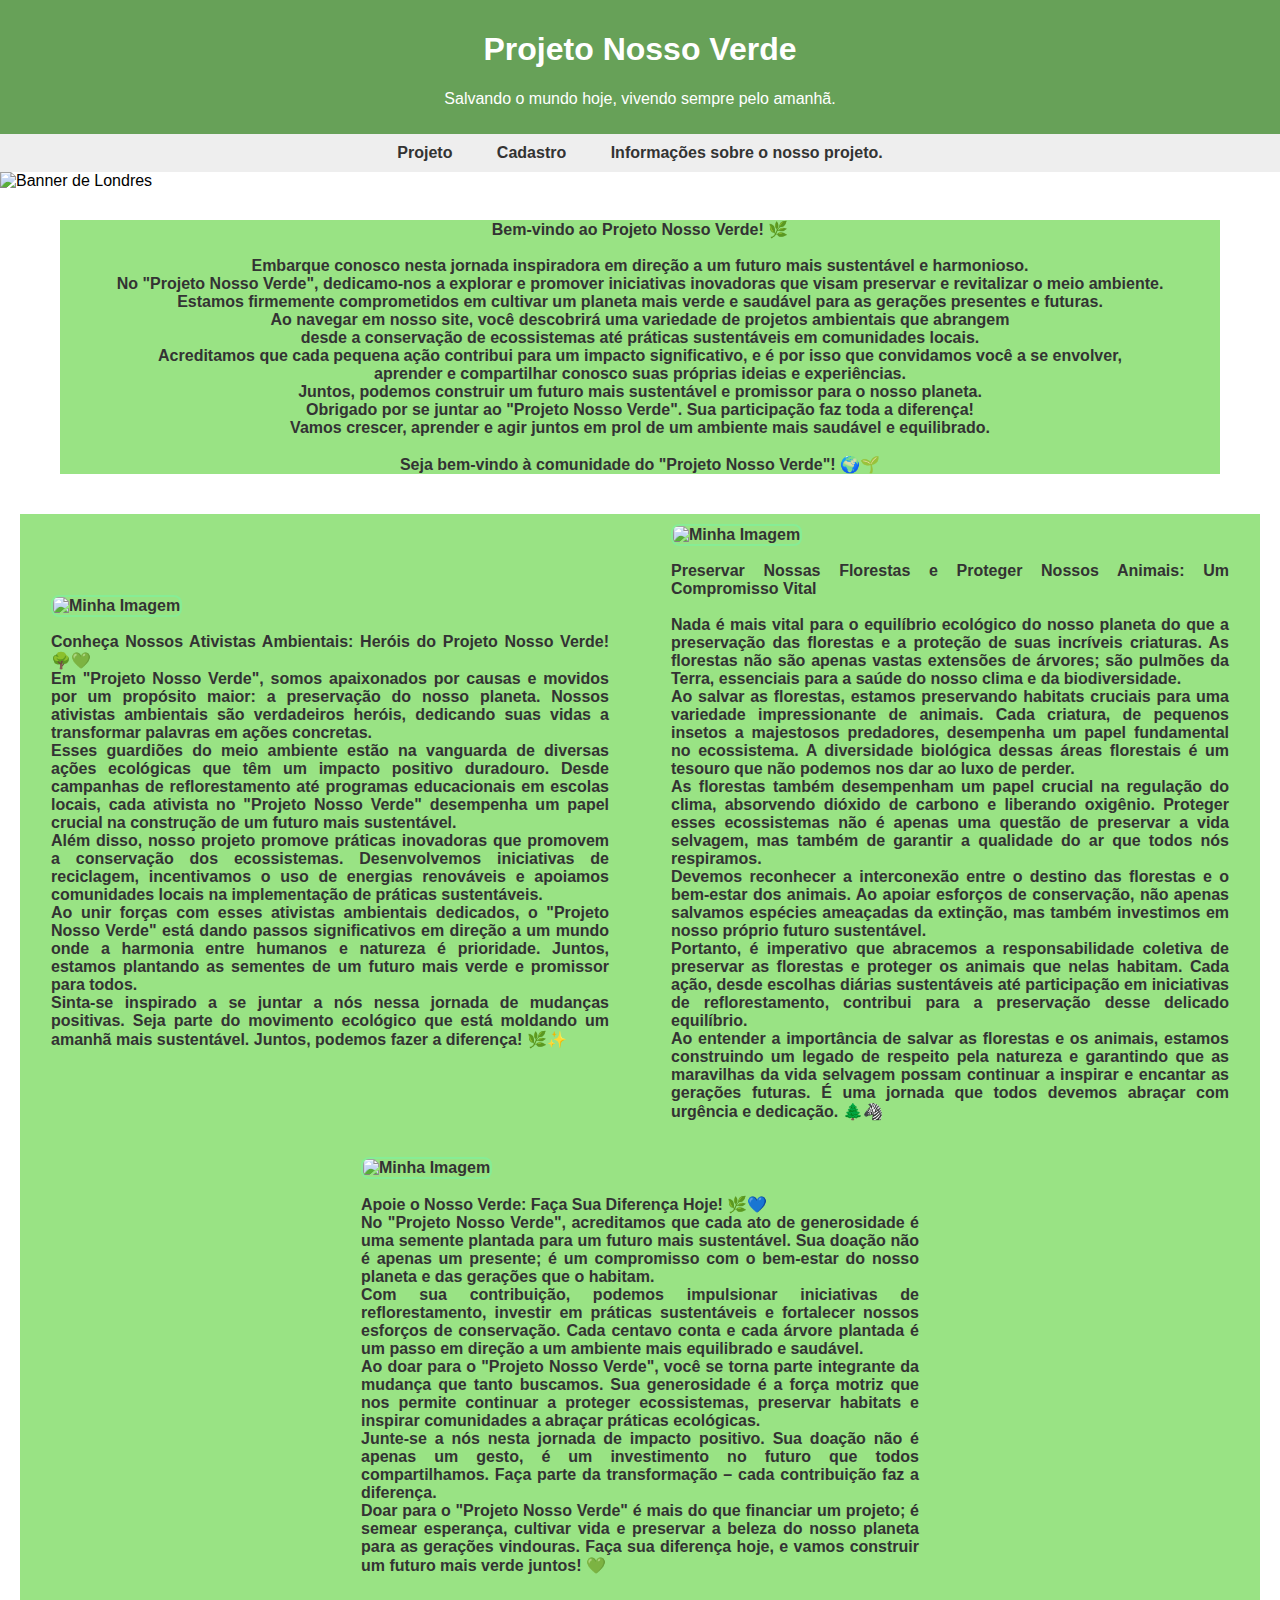
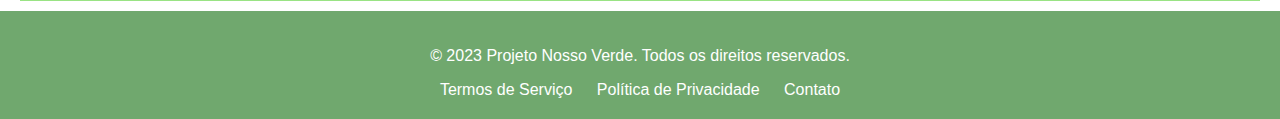
==== index.html @ 370dea92 "projetonossoverde1" ====
<!DOCTYPE html>
<html lang="pt-br">
<head>
  <meta charset="UTF-8">
  <meta name="viewport" content="width=device-width, initial-scale=1.0">
  <link rel="stylesheet" href="styles.css">
  <title>Projeto Nosso Verde</title>
</head>
<body>

  <div class="titulo">
    <h1>Projeto Nosso Verde</h1>
    <p>Salvando o mundo hoje, vivendo sempre pelo amanhã. </p>
  </div>

  <div class="menu">
    <a href="projeto.html">Projeto</a>
    <a href="cadastro.html">Cadastro</a>
    <a href="informaçoes.html">Informações sobre o nosso projeto.</a>
  </div>

  <img class="imagem-banner" src="https://observatorio3setor.org.br/wp-content/uploads/2023/05/AdobeStock_481256183-1024x683.jpeg" height="600" width="800" alt="Banner de Londres">

  <div class="boas-vindas">
    <p id="p1">
      Bem-vindo ao Projeto Nosso Verde! 🌿<br>
      
      <br>Embarque conosco nesta jornada inspiradora em direção a um futuro mais sustentável e harmonioso. 
      <br>No "Projeto Nosso Verde", dedicamo-nos a explorar e promover iniciativas inovadoras que visam preservar e revitalizar o meio ambiente.      
      <br>Estamos firmemente comprometidos em cultivar um planeta mais verde e saudável para as gerações presentes e futuras. 
      <br>Ao navegar em nosso site, você descobrirá uma variedade de projetos ambientais que abrangem 
      <br>desde a conservação de ecossistemas até práticas sustentáveis em comunidades locais.
      <br>Acreditamos que cada pequena ação contribui para um impacto significativo, e é por isso que convidamos você a se envolver, 
      <br>aprender e compartilhar conosco suas próprias ideias e experiências. 
      <br>Juntos, podemos construir um futuro mais sustentável e promissor para o nosso planeta.      
      <br>Obrigado por se juntar ao "Projeto Nosso Verde". Sua participação faz toda a diferença!      
      <br>Vamos crescer, aprender e agir juntos em prol de um ambiente mais saudável e equilibrado.<br>
      
      <br>Seja bem-vindo à comunidade do "Projeto Nosso Verde"! 🌍🌱
    </p>
  </div>

  <div class="pontos-turisticos">
    <div class="ponto">
        <img class="bordaimg" src="https://revistacasacomum.com.br/wp-content/uploads/2022/11/Foto-Jovens-Pelo-Clima-Reproducao.jpg" alt="Minha Imagem" width="600" height="300">
        <p> <P> Conheça Nossos Ativistas Ambientais: Heróis do Projeto Nosso Verde! 🌳💚

          <br>Em "Projeto Nosso Verde", somos apaixonados por causas e movidos por um propósito maior: a preservação do nosso planeta. Nossos ativistas ambientais são verdadeiros heróis, dedicando suas vidas a transformar palavras em ações concretas.
          
          <br>Esses guardiões do meio ambiente estão na vanguarda de diversas ações ecológicas que têm um impacto positivo duradouro. Desde campanhas de reflorestamento até programas educacionais em escolas locais, cada ativista no "Projeto Nosso Verde" desempenha um papel crucial na construção de um futuro mais sustentável.
          
          <br>Além disso, nosso projeto promove práticas inovadoras que promovem a conservação dos ecossistemas. Desenvolvemos iniciativas de reciclagem, incentivamos o uso de energias renováveis e apoiamos comunidades locais na implementação de práticas sustentáveis.
          
          <br>Ao unir forças com esses ativistas ambientais dedicados, o "Projeto Nosso Verde" está dando passos significativos em direção a um mundo onde a harmonia entre humanos e natureza é prioridade. Juntos, estamos plantando as sementes de um futuro mais verde e promissor para todos.
          
         <br> Sinta-se inspirado a se juntar a nós nessa jornada de mudanças positivas. Seja parte do movimento ecológico que está moldando um amanhã mais sustentável. Juntos, podemos fazer a diferença! 🌿✨</p>
    </div>
    <div class="ponto">
      <img class="bordaimg" src="https://conteudo.imguol.com.br/c/bol/fotos/a2/2017/01/17/9-1-em-cada-10-especies-conhecidas-no-mundo-vive-na-floresta-amazonica-1484665299118_956x500.jpg" alt="Minha Imagem" width="600" height="300">
        <p><p>Preservar Nossas Florestas e Proteger Nossos Animais: Um Compromisso Vital<br>

          <br>Nada é mais vital para o equilíbrio ecológico do nosso planeta do que a preservação das florestas e a proteção de suas incríveis criaturas. As florestas não são apenas vastas extensões de árvores; são pulmões da Terra, essenciais para a saúde do nosso clima e da biodiversidade.
          
          <br>Ao salvar as florestas, estamos preservando habitats cruciais para uma variedade impressionante de animais. Cada criatura, de pequenos insetos a majestosos predadores, desempenha um papel fundamental no ecossistema. A diversidade biológica dessas áreas florestais é um tesouro que não podemos nos dar ao luxo de perder.
          
          <br>As florestas também desempenham um papel crucial na regulação do clima, absorvendo dióxido de carbono e liberando oxigênio. Proteger esses ecossistemas não é apenas uma questão de preservar a vida selvagem, mas também de garantir a qualidade do ar que todos nós respiramos.
          
         <br> Devemos reconhecer a interconexão entre o destino das florestas e o bem-estar dos animais. Ao apoiar esforços de conservação, não apenas salvamos espécies ameaçadas da extinção, mas também investimos em nosso próprio futuro sustentável.
          
          <br>Portanto, é imperativo que abracemos a responsabilidade coletiva de preservar as florestas e proteger os animais que nelas habitam. Cada ação, desde escolhas diárias sustentáveis até participação em iniciativas de reflorestamento, contribui para a preservação desse delicado equilíbrio.
          
          <br>Ao entender a importância de salvar as florestas e os animais, estamos construindo um legado de respeito pela natureza e garantindo que as maravilhas da vida selvagem possam continuar a inspirar e encantar as gerações futuras. É uma jornada que todos devemos abraçar com urgência e dedicação. 🌲🦓

        </p>
        
    </div>
    <div class="ponto">
        <img class="bordaimg" src="https://www.fundacaotoyotadobrasil.org.br/wp-content/uploads/2021/01/3170.2-ImgsFacaParte_SiteFTB2.jpg" alt="Minha Imagem" width="600" height="300">
        <p> <p>Apoie o Nosso Verde: Faça Sua Diferença Hoje! 🌿💙

          <br>No "Projeto Nosso Verde", acreditamos que cada ato de generosidade é uma semente plantada para um futuro mais sustentável. Sua doação não é apenas um presente; é um compromisso com o bem-estar do nosso planeta e das gerações que o habitam.
          
          <br>Com sua contribuição, podemos impulsionar iniciativas de reflorestamento, investir em práticas sustentáveis e fortalecer nossos esforços de conservação. Cada centavo conta e cada árvore plantada é um passo em direção a um ambiente mais equilibrado e saudável.
          
          <br>Ao doar para o "Projeto Nosso Verde", você se torna parte integrante da mudança que tanto buscamos. Sua generosidade é a força motriz que nos permite continuar a proteger ecossistemas, preservar habitats e inspirar comunidades a abraçar práticas ecológicas.
          
          <br>Junte-se a nós nesta jornada de impacto positivo. Sua doação não é apenas um gesto, é um investimento no futuro que todos compartilhamos. Faça parte da transformação – cada contribuição faz a diferença.
          
          <br>Doar para o "Projeto Nosso Verde" é mais do que financiar um projeto; é semear esperança, cultivar vida e preservar a beleza do nosso planeta para as gerações vindouras. Faça sua diferença hoje, e vamos construir um futuro mais verde juntos! 💚</p> </div>
      
  </div>
  <footer>
    <p>&copy; 2023 Projeto Nosso Verde. Todos os direitos reservados.</p>
    <nav>
      <a href="#">Termos de Serviço</a>
      <a href="#">Política de Privacidade</a>
      <a href="#">Contato</a>
    </nav>
  </footer>

</body>
</html>
---- styles.css ----
body {
    font-family: Arial, sans-serif;
    margin: 0;
    padding: 0;
    box-sizing: border-box;
    background-image: url(https://static.vecteezy.com/ti/vetor-gratis/p3/12661466-sem-costura-padrao-com-bajulacao-sobre-um-fundo-verde-claro-ilustracaoial-simples-desenhado-a-mao-estilo-plano-calmo-neutro-natural-vetor.jpg);}
  
  .titulo {
    background-color: rgb(103, 161, 88);
    color: #fff;
    padding: 10px;
    text-align: center;
  }
  
  .menu {
    background-color: #eee;
    padding: 10px 30px;
    text-align: center;
  }
  
  .menu a {
    margin: 0 20px; 
    text-decoration: none;
    color: #333;
    font-weight: bold;
  }
  
  .imagem-banner {
    width: 100%;
  }
  
  .boas-vindas {
    text-align: justify;
    padding: 20px;
    margin: 0 20px; 
    text-decoration: none;
    color: #333;
    font-weight: bold;
    text-align: center;
   
  }
  
  .pontos-turisticos {
    display: flex;
    flex-wrap: wrap;
    justify-content: space-around;
    align-items: center;
    margin: 10px 20px; 
    text-decoration: none;
    color: #333;
    font-weight: bold;
    background-color: rgb(153, 227, 132);
  }
  
  .ponto {
    width: 45%;
    margin: 10px;
    text-align: justify;
  }
  
  .bordaimg {
    border: 2px solid #86ed95;
    border-radius: 8px;
  }
#p1{
    margin: 10px 20px; 
    text-decoration: none;
    color: #333;
    font-weight: bold;
    background-color: rgb(153, 227, 132);}

.p{
     margin: 10px 20px; 
    text-decoration: none;
    color: #333;
    font-weight: bold;
    background-color: rgb(153, 227, 132);}

footer {
    background-color: rgb(112, 168, 110); 
    color: #fff;
    padding: 20px; 
    text-align: center; 
  }
  
  footer a {
    color: #fff; 
    text-decoration: none; 
    margin: 0 10px; 
  }
  
  footer a:hover {
    text-decoration: underline;
  }

  .menu-btn {
    background-color: #3498db;
    color: #fff;
    padding: 10px 20px;
    border: none;
    cursor: pointer;
    font-size: 16px;
    margin: 20px;
    border-radius: 5px;
  }
  
  .menu-options {
    display: none;
    flex-direction: column;
    background-color: #f1f1f1;
    padding: 10px;
    position: absolute;
    top: 60px;
    left: 20px;
    z-index: 1;
  }
  
  .menu-options a {
    padding: 10px;
    text-decoration: none;
    color: #333;
    display: block;
  }
  
  .menu-options a:hover {
    background-color: #ddd;
  }
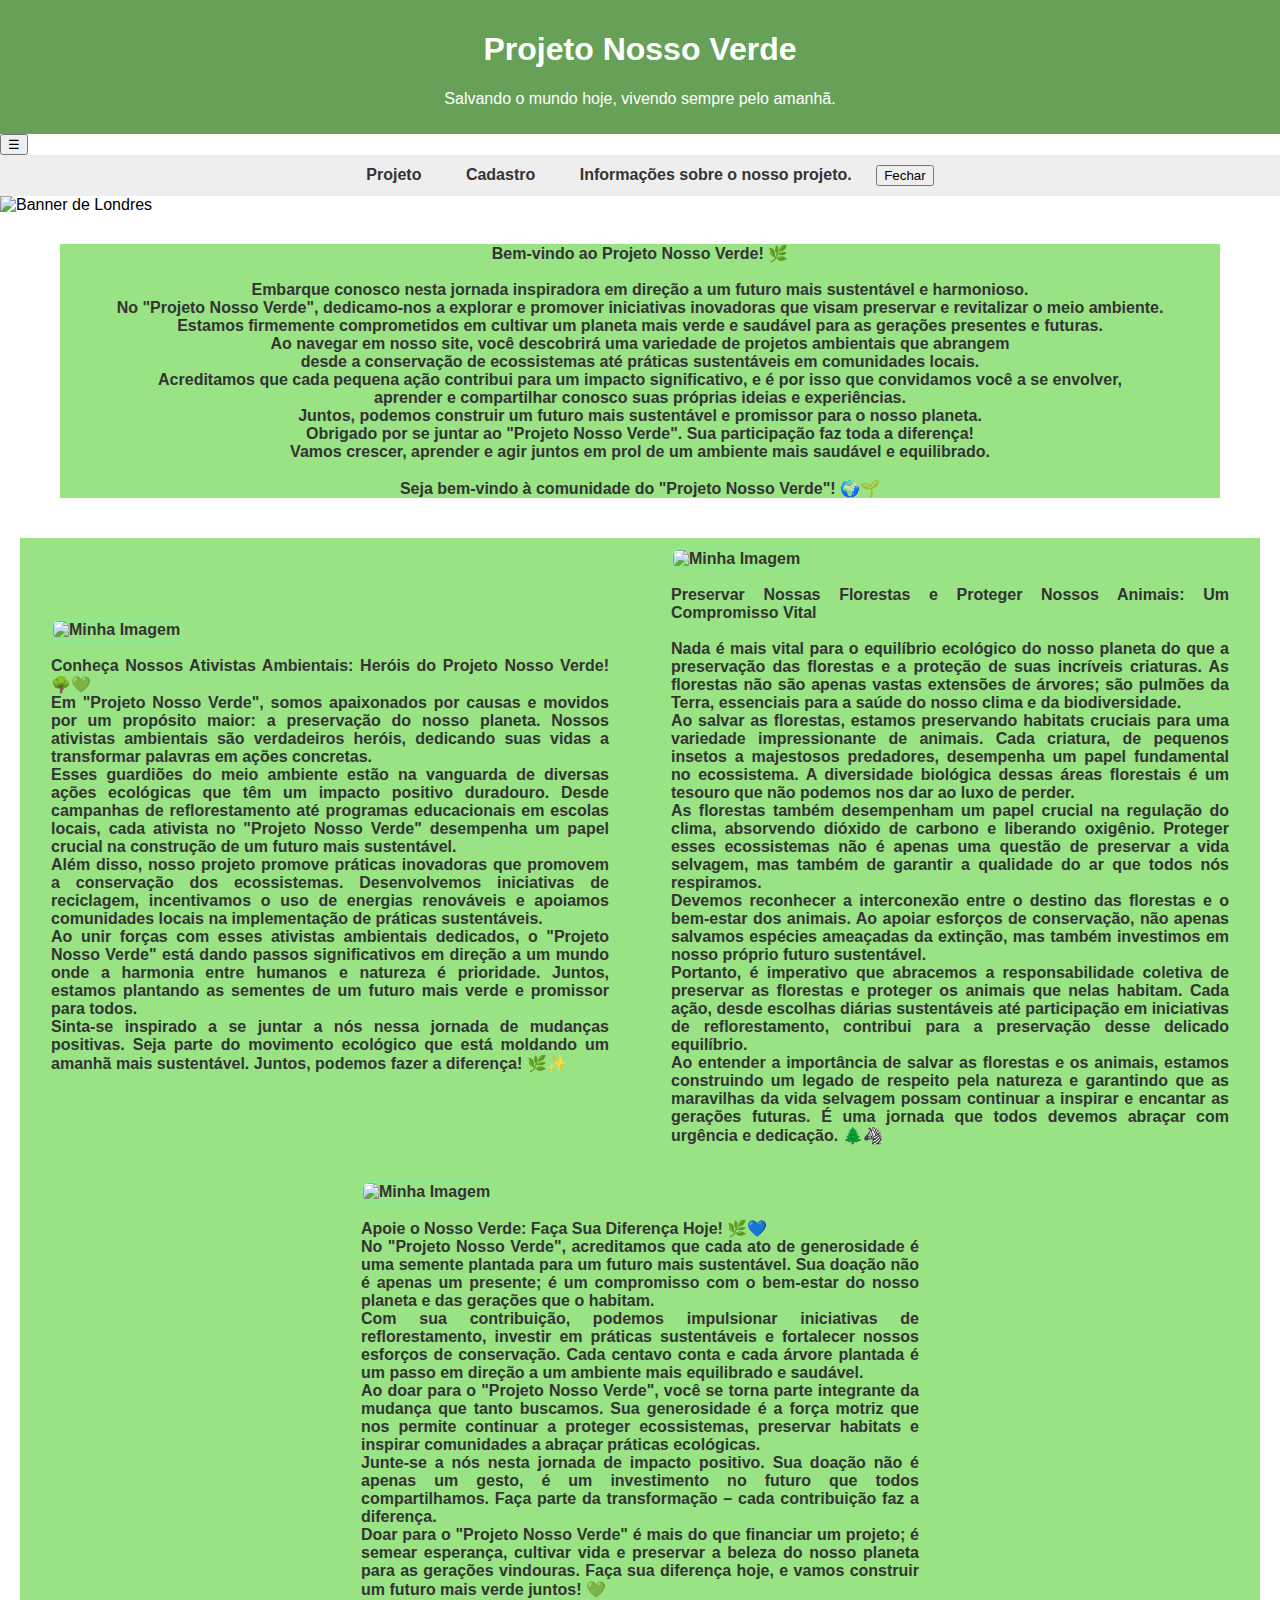
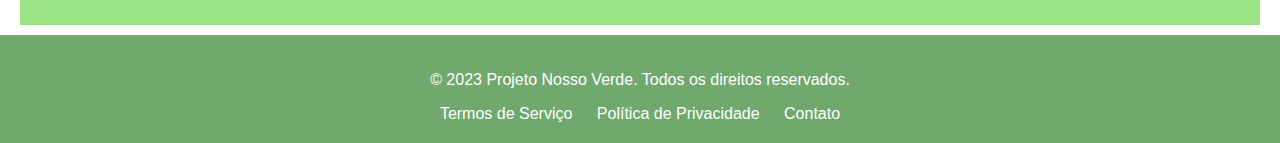
==== commit 0659838b: "Update index.html" ====
--- a/index.html
+++ b/index.html
@@ -12,11 +12,19 @@
     <h1>Projeto Nosso Verde</h1>
     <p>Salvando o mundo hoje, vivendo sempre pelo amanhã. </p>
   </div>
+ 
+  
+  <button class="menu-abrir-icon">&#9776;</button>
 
   <div class="menu">
+    
     <a href="projeto.html">Projeto</a>
     <a href="cadastro.html">Cadastro</a>
     <a href="informaçoes.html">Informações sobre o nosso projeto.</a>
+   <button class="menu-fechar-icon">Fechar </button> 
+  </div>
+
+  
   </div>
 
   <img class="imagem-banner" src="https://observatorio3setor.org.br/wp-content/uploads/2023/05/AdobeStock_481256183-1024x683.jpeg" height="600" width="800" alt="Banner de Londres">
@@ -97,6 +105,40 @@
       <a href="#">Contato</a>
     </nav>
   </footer>
+  <script>
+    var menu = document.querySelector('.menu'); 
+    var menuFecharIcon = document.querySelector('.menu-fechar-icon');
+    var menuAbrirIcon = document.querySelector('.menu-abrir-icon');    
+    
+
+    menuFecharIcon.addEventListener('click', function () {
+      menu.style.display = 'none';
+      menuAbrirIcon.style.display = 'block';
+      menuFecharIcon.style.display = 'none';
+    });   
+
+    menuAbrirIcon.addEventListener('click', function () {
+      menu.style.display = 'block';
+      menuAbrirIcon.style.display = 'none';
+      menuFecharIcon.style.display = 'block';
+    });
+
+    
+   
+     // Mostrar o menu ao passar o mouse por cima
+     menu.addEventListener('mouseover', function () {
+      menu.style.display = 'block';
+      menuAbrirIcon.style.display = 'none';
+      menuFecharIcon.style.display = 'block';
+    });
+
+    // Esconder o menu ao tirar o mouse de cima
+    menu.addEventListener('mouseout', function () {
+      menu.style.display = 'none';
+      menuAbrirIcon.style.display = 'block';
+      menuFecharIcon.style.display = 'none';
+    });
+  </script>
 
 </body>
-</html>+</html>
